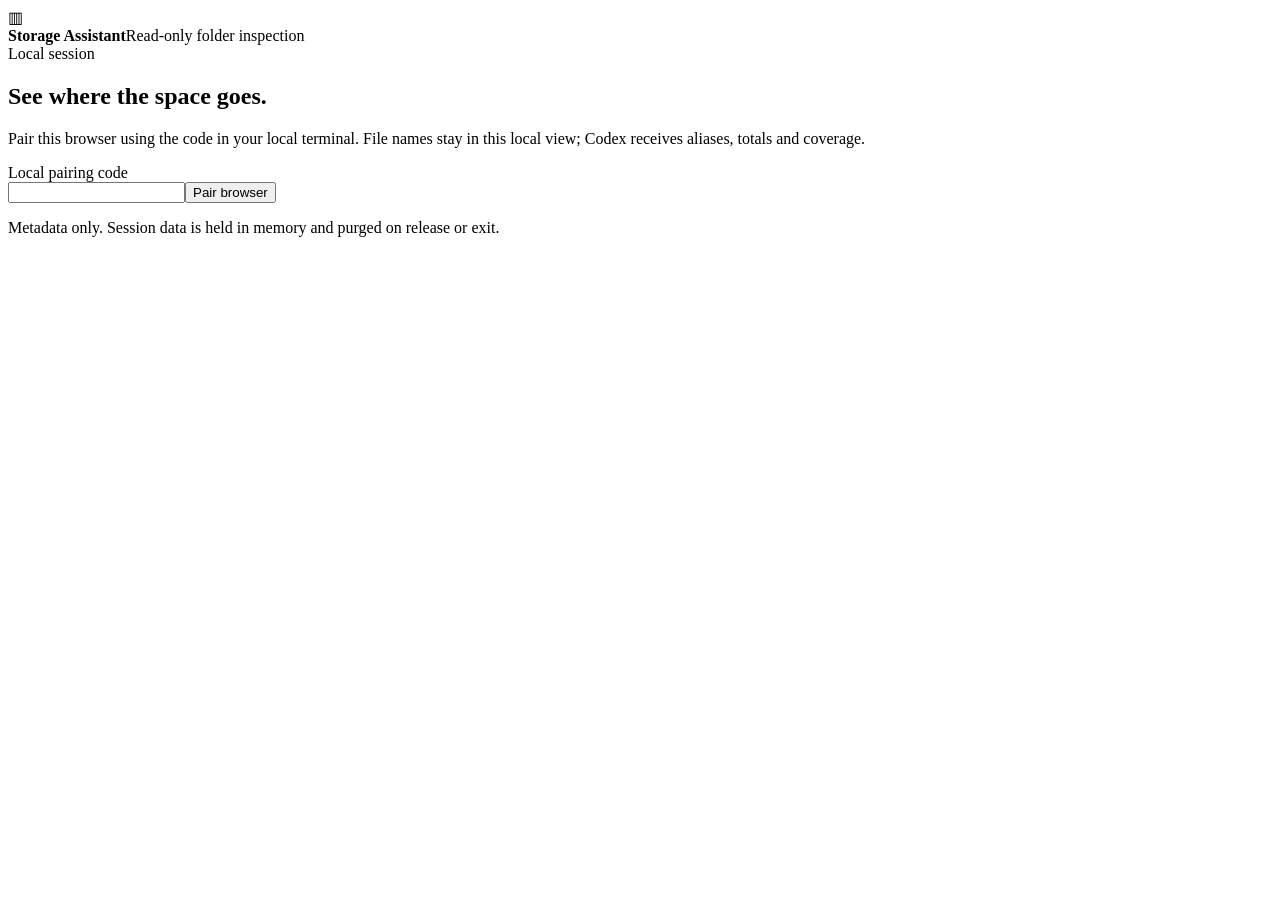
==== plugins/storage-assistant/storage_assistant/web/index.html @ 6c3b72ff "Storage Assistant 0.5.0 Read-only storage explorer for Claude Desktop, Claude Code and the ChatGPT d" ====
<!doctype html>
<html lang="en"><head><meta charset="utf-8"><meta name="viewport" content="width=device-width,initial-scale=1">
<title>Storage Assistant</title><link rel="stylesheet" href="/style.css"><script type="module" src="/app.js"></script></head>
<body><header><div class="mark" aria-hidden="true">▥</div><div><strong>Storage Assistant</strong><span class="sub">Read-only folder inspection</span></div><span class="local">Local session</span></header>
<main><section id="pair"><h1>See where the space goes.</h1><p>Pair this browser using the code in your local terminal. File names stay in this local view; Codex receives aliases, totals and coverage.</p>
<form id="pair-form"><label for="code">Local pairing code</label><div class="inline"><input id="code" type="password" autocomplete="off" required><button>Pair browser</button></div></form></section>
<div id="workspace" hidden><section class="scope"><div><h1>Your selected folder</h1><p id="scope-label">Choose one folder to begin.</p></div><div class="controls"><button id="select-toggle" class="secondary">Choose folder</button><button id="rescan">Scan folder</button><button id="cancel" class="secondary" hidden>Cancel scan</button><button id="release" class="quiet">Release scope</button></div></section>
<form id="scope-form" hidden><label for="folder">Absolute local folder path</label><input id="folder" placeholder="Enter a folder you want to inspect" autocomplete="off" required>
<label class="check"><input id="disclosure" type="checkbox" required>Authorize metadata-only access to this folder. Names stay in the paired browser. Codex may receive opaque IDs, category hints, sizes and coverage. Contents are never opened.</label><button>Select this folder</button></form>
<section class="status" aria-label="Snapshot status"><div><span id="coverage">No scan</span><p id="progress">Select one folder locally; tools cannot broaden this choice.</p></div><div class="numbers"><div><span>Apparent, counted once</span><strong id="logical">—</strong></div><div><span>Allocated estimate</span><strong id="allocated">—</strong></div></div></section>
<div class="map-layout"><section class="map-section"><div class="map-heading"><h2>Storage map</h2><label>Area measure <select id="basis"><option value="logical">Apparent bytes</option><option value="allocated_estimate">Allocated estimate</option></select></label></div><nav id="breadcrumbs" aria-label="Folder breadcrumbs"></nav><div id="treemap" aria-label="Storage treemap"></div><p class="hint">Open a folder to drill down. Small and zero-byte items are also available in the table.</p></section>
<aside><h2>Snapshot evidence</h2><p id="selection">Select a map tile or table item.</p><dl id="detail"></dl><div class="query"><label for="query-kind">Inspect this folder</label><select id="query-kind"><option value="children">Immediate contributors</option><option value="largest_files">Largest files</option><option value="by_category">By file type</option></select><button id="query">Inspect measurements</button><div id="query-result" aria-live="polite"></div></div><h3>Ask Codex</h3><p>The same snapshot is available through the storage MCP tools.</p><textarea id="question" readonly aria-label="Question to ask Codex">Start a scan to prepare a grounded question.</textarea><button id="copy" class="secondary">Copy question</button></aside></div>
<section class="table-section"><div class="map-heading"><h2>Folder contents</h2><span>Map shows up to 100 largest items; table has every observed item</span></div><div class="table-scroll"><table><caption id="caption">Current folder, measured metadata only</caption><thead><tr><th scope="col">Item</th><th scope="col">Kind / hint</th><th scope="col">Apparent contribution</th><th scope="col">Allocated estimate</th><th scope="col">Coverage</th></tr></thead><tbody id="rows"></tbody></table></div><div class="pagination"><button id="previous" class="secondary">Previous items</button><span id="page-info">Page 1 of 1</span><button id="next" class="secondary">Next items</button></div></section>
<section class="limits"><h2>What these numbers mean</h2><p id="gaps">Coverage gaps will appear here.</p><p>Totals include observed regular files and count hardlinks once. Directory overhead and skipped data are omitted. Allocated estimates use filesystem block metadata; shared APFS extents, compression and snapshots prevent exact physical attribution. These numbers do not establish reclaimable space or safe deletion.</p><p>Cloud detection uses metadata hints. Real provider behavior remains unverified; known placeholders and protected stores are skipped. The snapshot is not atomic while other processes change files.</p></section></div>
<p id="message" role="status" aria-live="polite"></p></main><footer>Metadata only. Session data is held in memory and purged on release or exit.</footer></body></html>
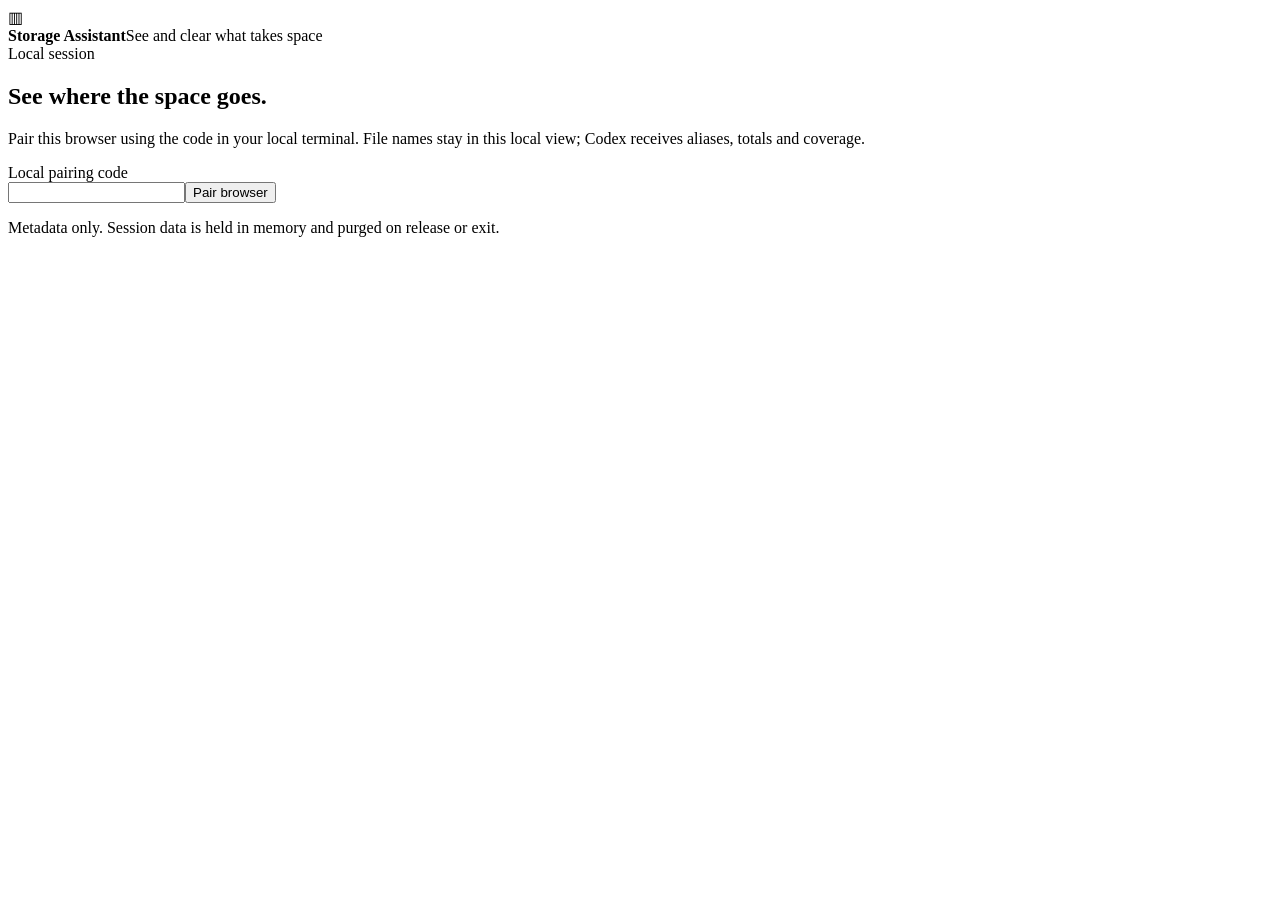
==== commit f739b4a0: "Merge feature/cleanup: one-click cleanup (0.6.0) Co-Authored-By: Claude Opus 5.5 <noreply@anthropic." ====
--- a/plugins/storage-assistant/storage_assistant/web/index.html
+++ b/plugins/storage-assistant/storage_assistant/web/index.html
@@ -1,15 +1,28 @@
 <!doctype html>
 <html lang="en"><head><meta charset="utf-8"><meta name="viewport" content="width=device-width,initial-scale=1">
 <title>Storage Assistant</title><link rel="stylesheet" href="/style.css"><script type="module" src="/app.js"></script></head>
-<body><header><div class="mark" aria-hidden="true">▥</div><div><strong>Storage Assistant</strong><span class="sub">Read-only folder inspection</span></div><span class="local">Local session</span></header>
+<body><header><div class="mark" aria-hidden="true">▥</div><div><strong>Storage Assistant</strong><span class="sub">See and clear what takes space</span></div><span class="local">Local session</span></header>
 <main><section id="pair"><h1>See where the space goes.</h1><p>Pair this browser using the code in your local terminal. File names stay in this local view; Codex receives aliases, totals and coverage.</p>
 <form id="pair-form"><label for="code">Local pairing code</label><div class="inline"><input id="code" type="password" autocomplete="off" required><button>Pair browser</button></div></form></section>
-<div id="workspace" hidden><section class="scope"><div><h1>Your selected folder</h1><p id="scope-label">Choose one folder to begin.</p></div><div class="controls"><button id="select-toggle" class="secondary">Choose folder</button><button id="rescan">Scan folder</button><button id="cancel" class="secondary" hidden>Cancel scan</button><button id="release" class="quiet">Release scope</button></div></section>
+<div id="workspace" hidden><section class="scope"><div><h1>Your selected folder</h1><p id="scope-label">Choose one folder to begin.</p></div><div class="controls"><button id="select-toggle" class="secondary">Choose folder</button><button id="rescan">Scan folder</button><button id="cancel" class="secondary" hidden>Cancel scan</button><button id="suggest" class="secondary">Free up space</button><button id="release" class="quiet">Release scope</button></div></section>
 <form id="scope-form" hidden><label for="folder">Absolute local folder path</label><input id="folder" placeholder="Enter a folder you want to inspect" autocomplete="off" required>
 <label class="check"><input id="disclosure" type="checkbox" required>Authorize metadata-only access to this folder. Names stay in the paired browser. Codex may receive opaque IDs, category hints, sizes and coverage. Contents are never opened.</label><button>Select this folder</button></form>
 <section class="status" aria-label="Snapshot status"><div><span id="coverage">No scan</span><p id="progress">Select one folder locally; tools cannot broaden this choice.</p></div><div class="numbers"><div><span>Apparent, counted once</span><strong id="logical">—</strong></div><div><span>Allocated estimate</span><strong id="allocated">—</strong></div></div></section>
 <div class="map-layout"><section class="map-section"><div class="map-heading"><h2>Storage map</h2><label>Area measure <select id="basis"><option value="logical">Apparent bytes</option><option value="allocated_estimate">Allocated estimate</option></select></label></div><nav id="breadcrumbs" aria-label="Folder breadcrumbs"></nav><div id="treemap" aria-label="Storage treemap"></div><p class="hint">Open a folder to drill down. Small and zero-byte items are also available in the table.</p></section>
 <aside><h2>Snapshot evidence</h2><p id="selection">Select a map tile or table item.</p><dl id="detail"></dl><div class="query"><label for="query-kind">Inspect this folder</label><select id="query-kind"><option value="children">Immediate contributors</option><option value="largest_files">Largest files</option><option value="by_category">By file type</option></select><button id="query">Inspect measurements</button><div id="query-result" aria-live="polite"></div></div><h3>Ask Codex</h3><p>The same snapshot is available through the storage MCP tools.</p><textarea id="question" readonly aria-label="Question to ask Codex">Start a scan to prepare a grounded question.</textarea><button id="copy" class="secondary">Copy question</button></aside></div>
+<section id="cleanup" class="cleanup" hidden aria-labelledby="cleanup-title"><div class="map-heading"><h2 id="cleanup-title">Suggestions</h2><button id="cleanup-close" class="quiet">Hide suggestions</button></div>
+<p class="hint">Ticked items are only changed after you review them and click. Labels describe evidence; check anything you are unsure about.</p>
+<ul id="candidates" class="items" aria-label="Suggested items"></ul>
+<fieldset class="optins"><legend>Optional checks</legend><label><input type="checkbox" id="optin-git"> Check git repositories (pushed, nothing unsaved)</label><label><input type="checkbox" id="optin-dup"> Find exact duplicates (compares file contents on this Mac)</label></fieldset>
+<p id="cleanup-status" role="status" aria-live="polite"></p></section>
+<section id="review" class="cleanup" hidden aria-labelledby="review-title"><h2 id="review-title" tabindex="-1">Review</h2><ul id="review-items" class="items"></ul><ul id="review-skipped" class="items quiet-list"></ul>
+<div class="actions"><button id="do-trash"></button><button id="do-evict" class="secondary"></button><button id="do-delete" class="danger"></button><button id="check-refresh" class="secondary" hidden>Refresh the map</button><button id="review-back" class="quiet">Back</button></div><p id="review-status" role="status" aria-live="polite"></p></section>
+<section id="confirm-delete" class="cleanup" hidden role="alertdialog" aria-modal="true" aria-labelledby="confirm-text"><h2 id="confirm-text"></h2><ul id="confirm-items" class="items"></ul><p id="confirm-total"></p>
+<div class="actions"><button id="confirm-yes" class="danger">Delete permanently</button><button id="confirm-no" class="secondary">Cancel</button></div><p id="confirm-status" role="status" aria-live="polite"></p></section>
+<section id="receipt" class="cleanup" hidden aria-labelledby="receipt-title"><h2 id="receipt-title" tabindex="-1"></h2><p id="receipt-summary"></p><ul id="receipt-done" class="items"></ul>
+<h3 id="receipt-skipped-title" hidden>Left alone</h3><ul id="receipt-skipped" class="items quiet-list"></ul><h3 id="receipt-failed-title" hidden>Didn't finish</h3><ul id="receipt-failed" class="items quiet-list"></ul>
+<p id="receipt-space"></p><p id="receipt-note"></p><div class="actions"><button id="open-trash" class="secondary">Open Trash</button><button id="receipt-close">Done</button></div><p id="receipt-hint" class="hint">Use Put Back in Finder to restore</p><p id="receipt-status" role="status" aria-live="polite"></p></section>
+<div id="tray" hidden><span id="tray-text"></span><button id="tray-review">Review…</button></div>
 <section class="table-section"><div class="map-heading"><h2>Folder contents</h2><span>Map shows up to 100 largest items; table has every observed item</span></div><div class="table-scroll"><table><caption id="caption">Current folder, measured metadata only</caption><thead><tr><th scope="col">Item</th><th scope="col">Kind / hint</th><th scope="col">Apparent contribution</th><th scope="col">Allocated estimate</th><th scope="col">Coverage</th></tr></thead><tbody id="rows"></tbody></table></div><div class="pagination"><button id="previous" class="secondary">Previous items</button><span id="page-info">Page 1 of 1</span><button id="next" class="secondary">Next items</button></div></section>
 <section class="limits"><h2>What these numbers mean</h2><p id="gaps">Coverage gaps will appear here.</p><p>Totals include observed regular files and count hardlinks once. Directory overhead and skipped data are omitted. Allocated estimates use filesystem block metadata; shared APFS extents, compression and snapshots prevent exact physical attribution. These numbers do not establish reclaimable space or safe deletion.</p><p>Cloud detection uses metadata hints. Real provider behavior remains unverified; known placeholders and protected stores are skipped. The snapshot is not atomic while other processes change files.</p></section></div>
 <p id="message" role="status" aria-live="polite"></p></main><footer>Metadata only. Session data is held in memory and purged on release or exit.</footer></body></html>
